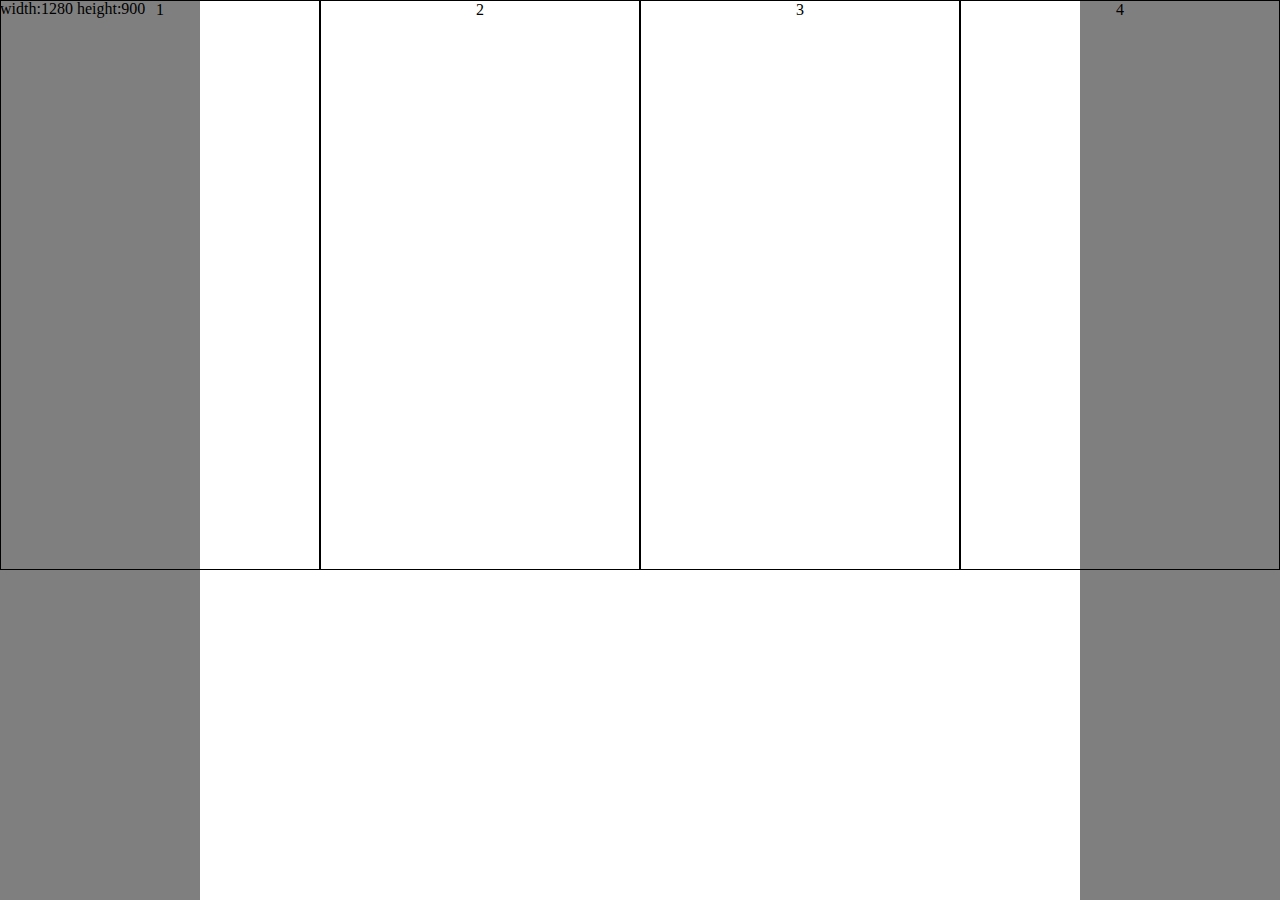
==== demo.html @ 22902242 "123" ====
<!doctype html>
<html>
<head>
<meta charset="utf-8">
<style>
	body{
	margin: 0;
}
#slide{
	height: 568px;
	width: 1600px;
	display: flex;
	top: 0;
	left: 0;
	position: absolute;
}
.panel{
	height: 568px;
	width: 320px;
	border: 1px solid black;
	display: inline-block;
	text-align: center;
}
.button1{
	height: 100%;
	width: 200px;
	position: fixed;
	left: 0;
	background: RGBA(0,0,0,0.5);
}
.button2{
	height: 100%;
	width: 200px;
	position: fixed;
	right: 0;
	background: RGBA(0,0,0,0.5);	
}
	#info{
		font-size: 100;
	}
</style>
<title>demo</title>
</head>

<body>	
	<div id = "slide">
		<div class = "panel">1</div>
		<div class = "panel">2</div>
		<div class = "panel">3</div>
		<div class = "panel">4</div>
		<div class = "panel">5</div>
	</div>
	<div class = "button1"></div>
	<div class = "button2"></div>
<div id="info">width:1680 height:1050</div>
</body>
<script>
	var info = document.getElementById("info");
	info.innerHTML = "width:"+screen.width + " height:" + screen.height;
	console.log("test");		
</script>
</html>
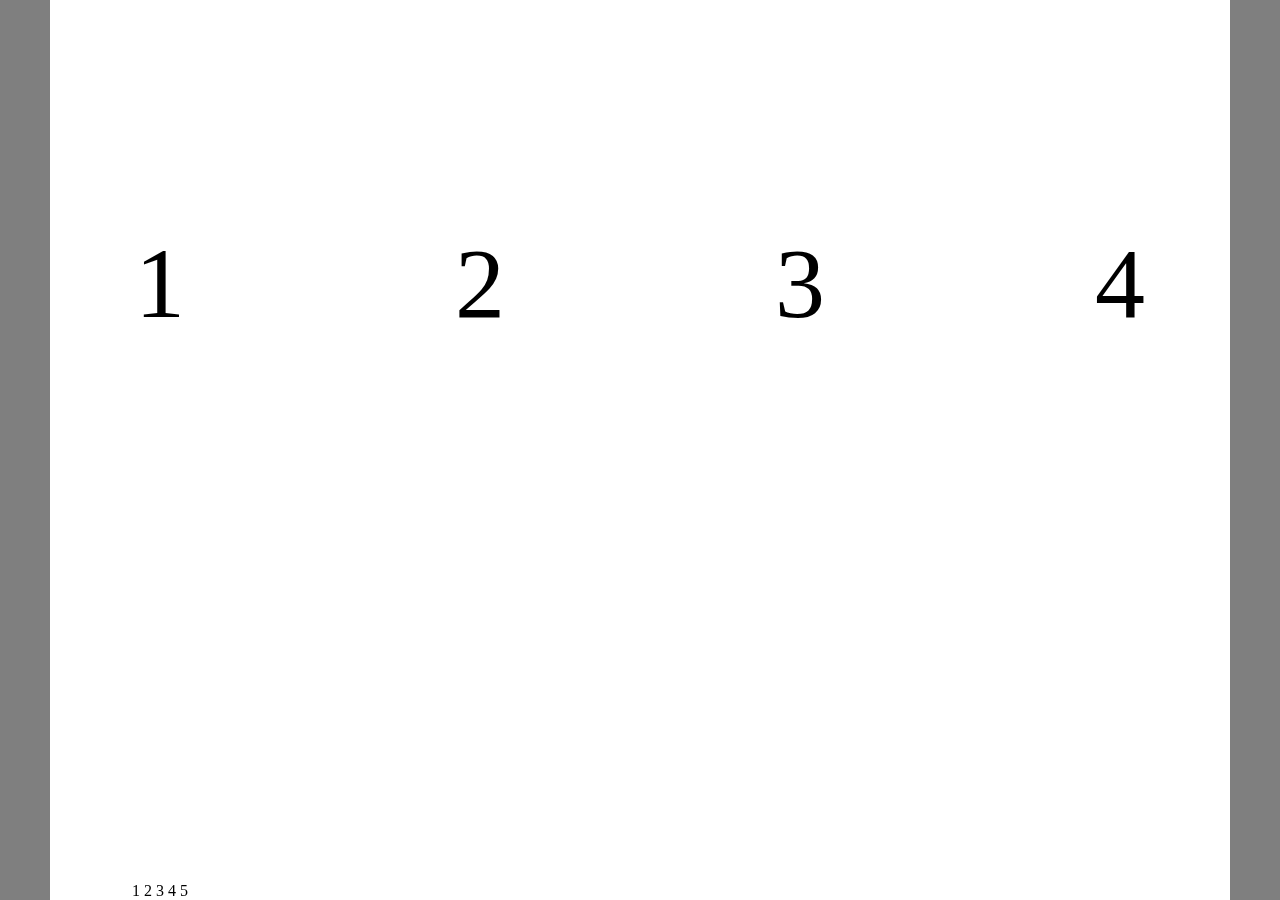
==== commit b989681a: "debug & done" ====
--- a/demo.html
+++ b/demo.html
@@ -1,6 +1,7 @@
 <!doctype html>
 <html>
 <head>
+<meta name="viewport" content="width=device-width,user-scalable=0,initial-scale=1,maximum-scale=1">
 <meta charset="utf-8">
 <style>
 	body{
@@ -13,31 +14,43 @@
 	top: 0;
 	left: 0;
 	position: absolute;
+	transition: left 300ms ease-out;
 }
 .panel{
-	height: 568px;
+	height: 100%;
 	width: 320px;
-	border: 1px solid black;
+	border: 0px solid black;
 	display: inline-block;
 	text-align: center;
+	line-height: 568px;
+	font-size: 100px;
 }
 .button1{
 	height: 100%;
-	width: 200px;
+	width: 50px;
 	position: fixed;
+	top: 0;
 	left: 0;
 	background: RGBA(0,0,0,0.5);
 }
 .button2{
 	height: 100%;
-	width: 200px;
+	width: 50px;
 	position: fixed;
+	top: 0;
 	right: 0;
 	background: RGBA(0,0,0,0.5);	
 }
-	#info{
-		font-size: 100;
-	}
+#pBtn{
+	margin: auto;
+	width: 320px;
+	text-align: center;
+	bottom: 0;
+	position: absolute;
+}
+#pBtn .p{
+	display: inline-block;
+}
 </style>
 <title>demo</title>
 </head>
@@ -50,13 +63,40 @@
 		<div class = "panel">4</div>
 		<div class = "panel">5</div>
 	</div>
-	<div class = "button1"></div>
-	<div class = "button2"></div>
-<div id="info">width:1680 height:1050</div>
+	<div class = "button1" ontouchstart = "moveLeft()"></div>
+	<div class = "button2" ontouchstart = "moveRight()"></div>
+	<div id = "pBtn">
+		<div class = "p" ontouchstart = "changePage(1)">1</div>
+		<div class = "p" ontouchstart = "changePage(2)">2</div>
+		<div class = "p" ontouchstart = "changePage(3)">3</div>
+		<div class = "p" ontouchstart = "changePage(4)">4</div>
+		<div class = "p" ontouchstart = "changePage(5)">5</div>
+	</div>
 </body>
 <script>
-	var info = document.getElementById("info");
-	info.innerHTML = "width:"+screen.width + " height:" + screen.height;
-	console.log("test");		
+	var pNum = 1;
+	var width = 320;
+	function moveRight(){
+		pNum ++;
+		if(pNum > 5){
+			pNum = 5;
+		}
+		var slide = document.getElementById("slide");
+		slide.style.left = "-" + ((pNum - 1) * width) + "px";
+	}
+	function moveLeft(){
+		pNum --;
+		if(pNum < 1){
+			pNum = 1;
+		}
+		var slide = document.getElementById("slide");
+		slide.style.left = "-" + ((pNum - 1) * width) + "px";
+	}
+	
+	function changePage(Page){
+		pNum = Page;
+		var slide = document.getElementById("slide");
+		slide.style.left = "-" + ((pNum - 1) * width) + "px";
+	}
 </script>
 </html>
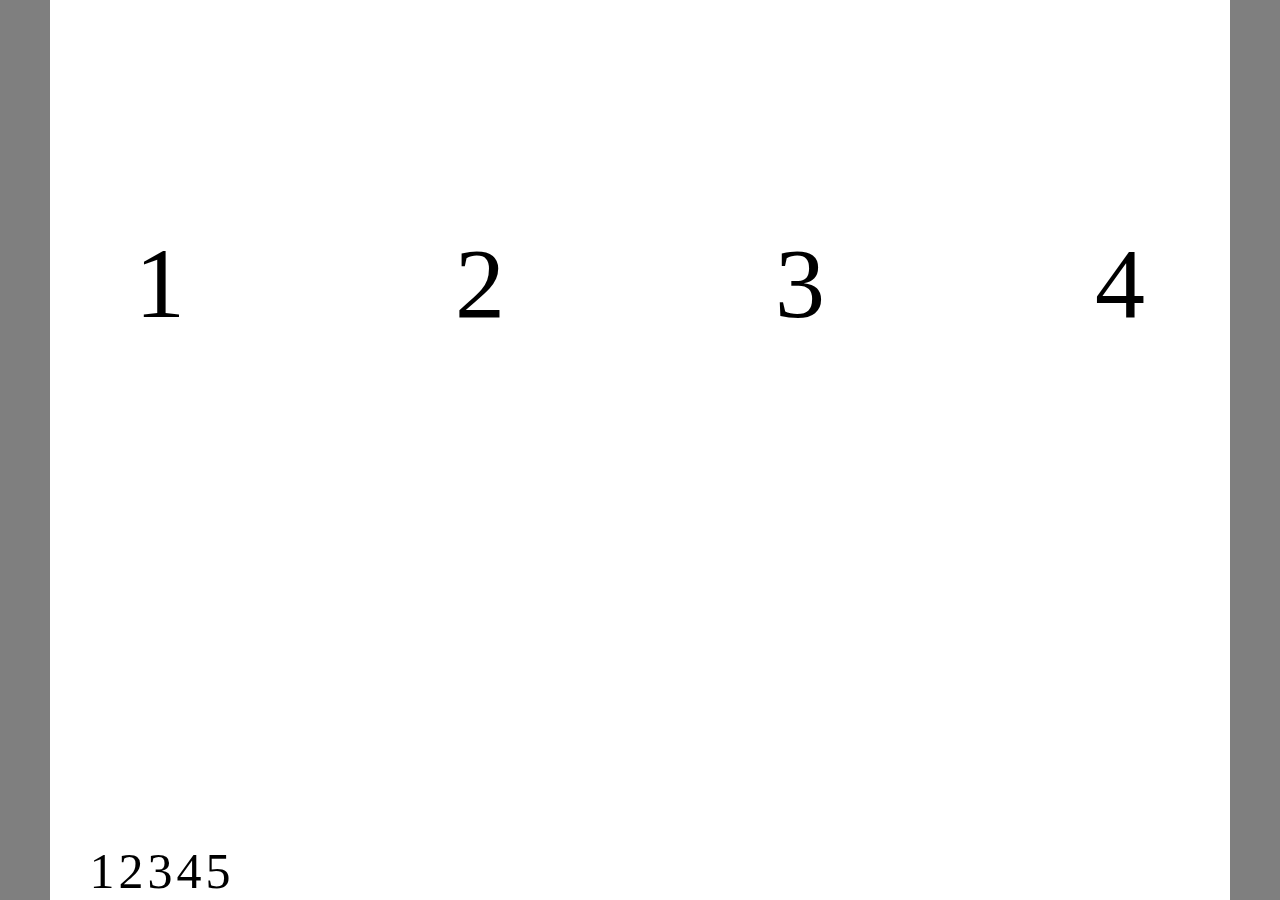
==== commit 97adf709: "change font-size" ====
--- a/demo.html
+++ b/demo.html
@@ -50,6 +50,7 @@
 }
 #pBtn .p{
 	display: inline-block;
+	font-size: 50px;
 }
 </style>
 <title>demo</title>
